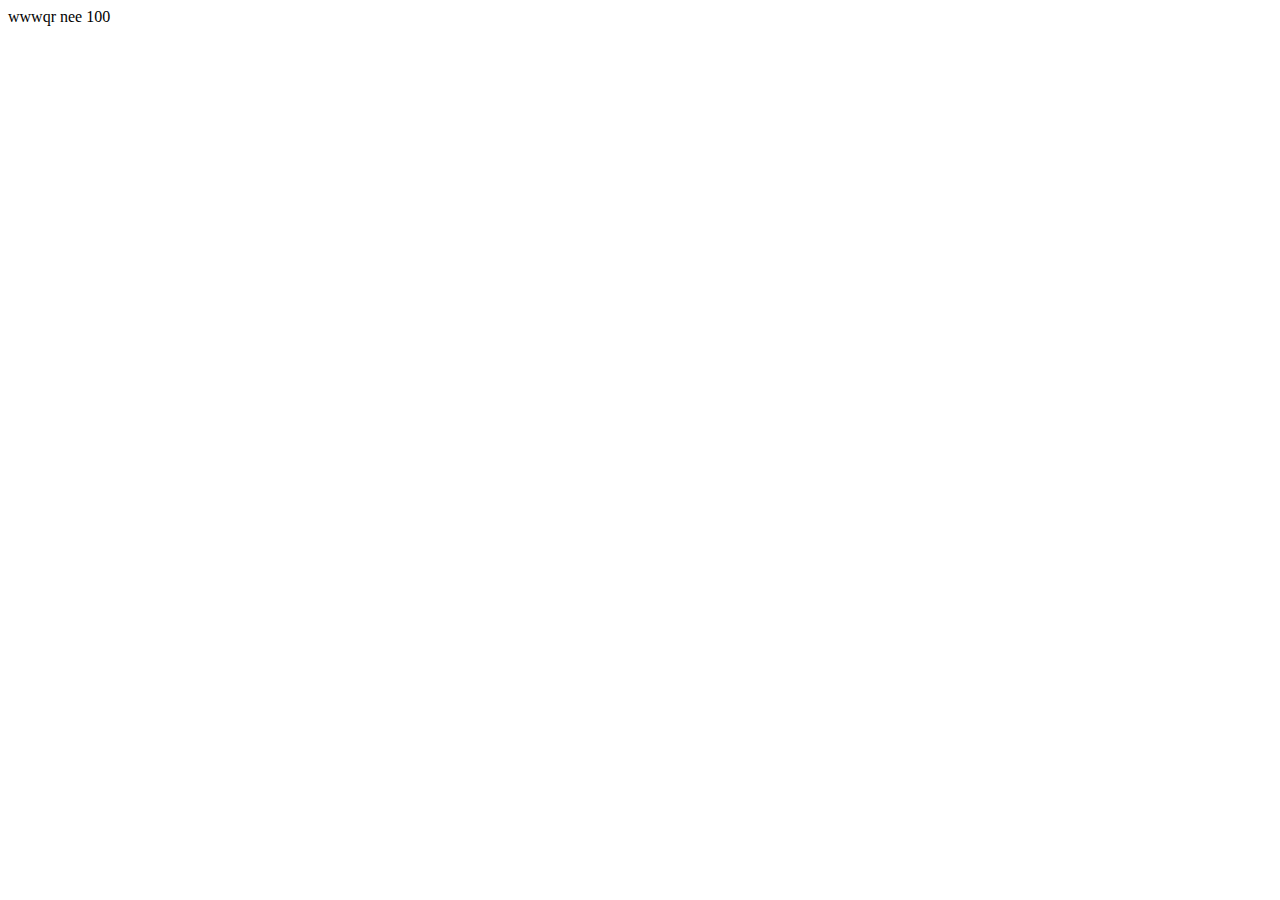
==== test_map/concat.html @ f9c12228 "Test map gemaakt. Halfsteens werkt bijna vollgedig!" ====
<head>

</head>
<body id="body">

	<script>
		let piraat = [];
		piraat.push({"Naam": "wwwqr", "Ja": "nee", "getal": 100});
		piraat.push({"Naam": "sjon", "Ja": "ja"});
	
		const test123 = document.createElement("p");
		test123.id = "test";
        test123.innerHTML = piraat[0].Naam + " ";
		test123.innerHTML += piraat[0].Ja + " ";
        test123.innerHTML += piraat[0].getal + " ";
		document.body.appendChild(test123);

        let test_69 = [];
        for (let i = 0; i < 3; i++) {
            test_69.push({"Xpos": 100, "Ypos": 120});
        }


		let kapitrein = [];

		
		

	</script>

</body>
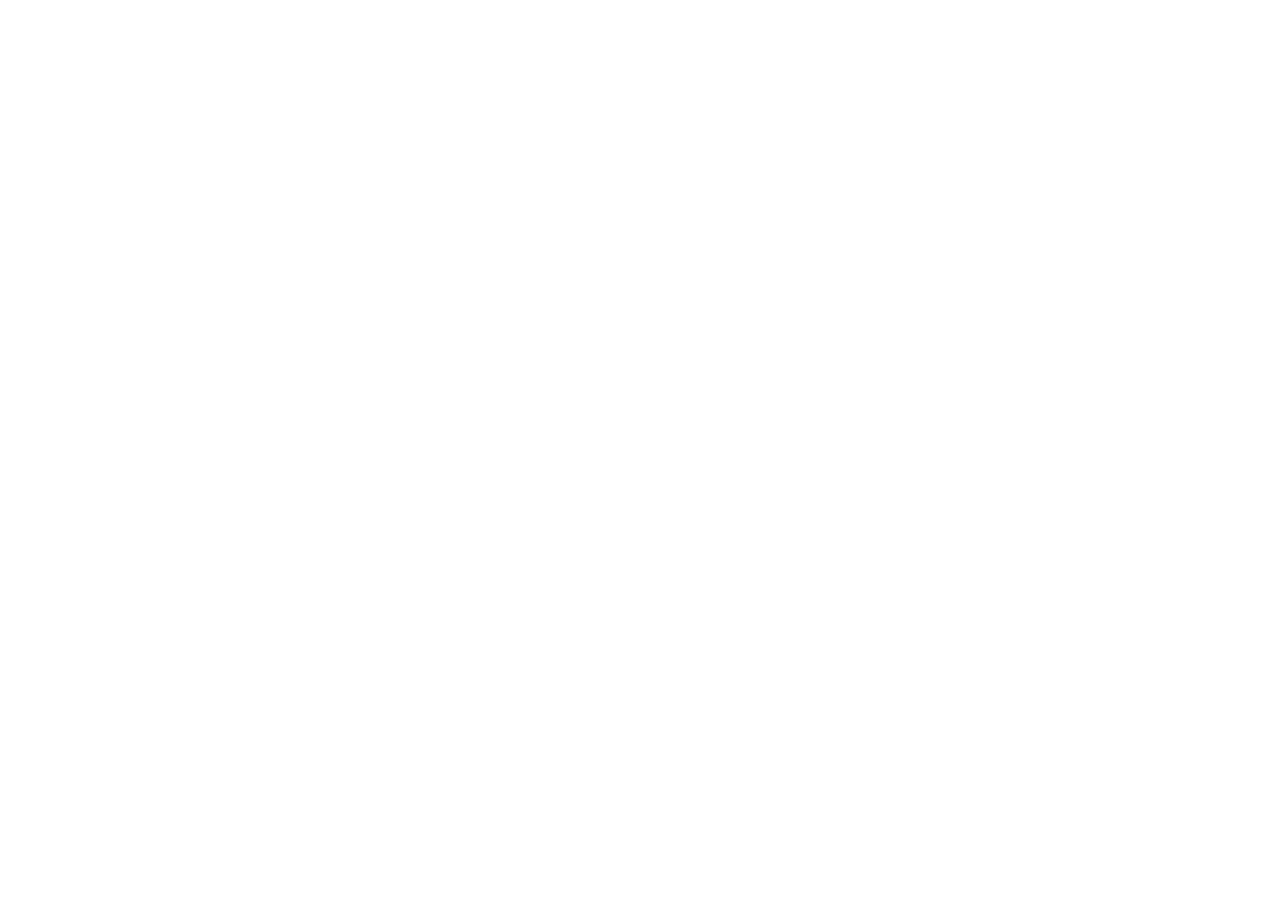
==== commit 897bdbe3: "v1.0 Sparingen" ====
--- a/test_map/concat.html
+++ b/test_map/concat.html
@@ -4,28 +4,14 @@
 <body id="body">
 
 	<script>
-		let piraat = [];
-		piraat.push({"Naam": "wwwqr", "Ja": "nee", "getal": 100});
-		piraat.push({"Naam": "sjon", "Ja": "ja"});
-	
-		const test123 = document.createElement("p");
-		test123.id = "test";
-        test123.innerHTML = piraat[0].Naam + " ";
-		test123.innerHTML += piraat[0].Ja + " ";
-        test123.innerHTML += piraat[0].getal + " ";
-		document.body.appendChild(test123);
-
-        let test_69 = [];
-        for (let i = 0; i < 3; i++) {
-            test_69.push({"Xpos": 100, "Ypos": 120});
-        }
-
-
-		let kapitrein = [];
-
-		
-		
-
+		let $Nummer = 0;
+		let promptvar = 0;
+			let test_69 = [];
+        	for (let i = 0; i < 100; i++) {
+        	    test_69.push({"Xpos": (i * 2), "Ypos": (i / 2), "Nummer": i});
+        	}
+			$Nummer = (Math.max(...test_69.map(o => o.Nummer)));
+			promptvar = Number(window.prompt("Enter a number") - 1);
+			window.alert("Xpos: " + test_69[promptvar].Xpos + " | Ypos: " + test_69[promptvar].Ypos);
 	</script>
-
 </body>